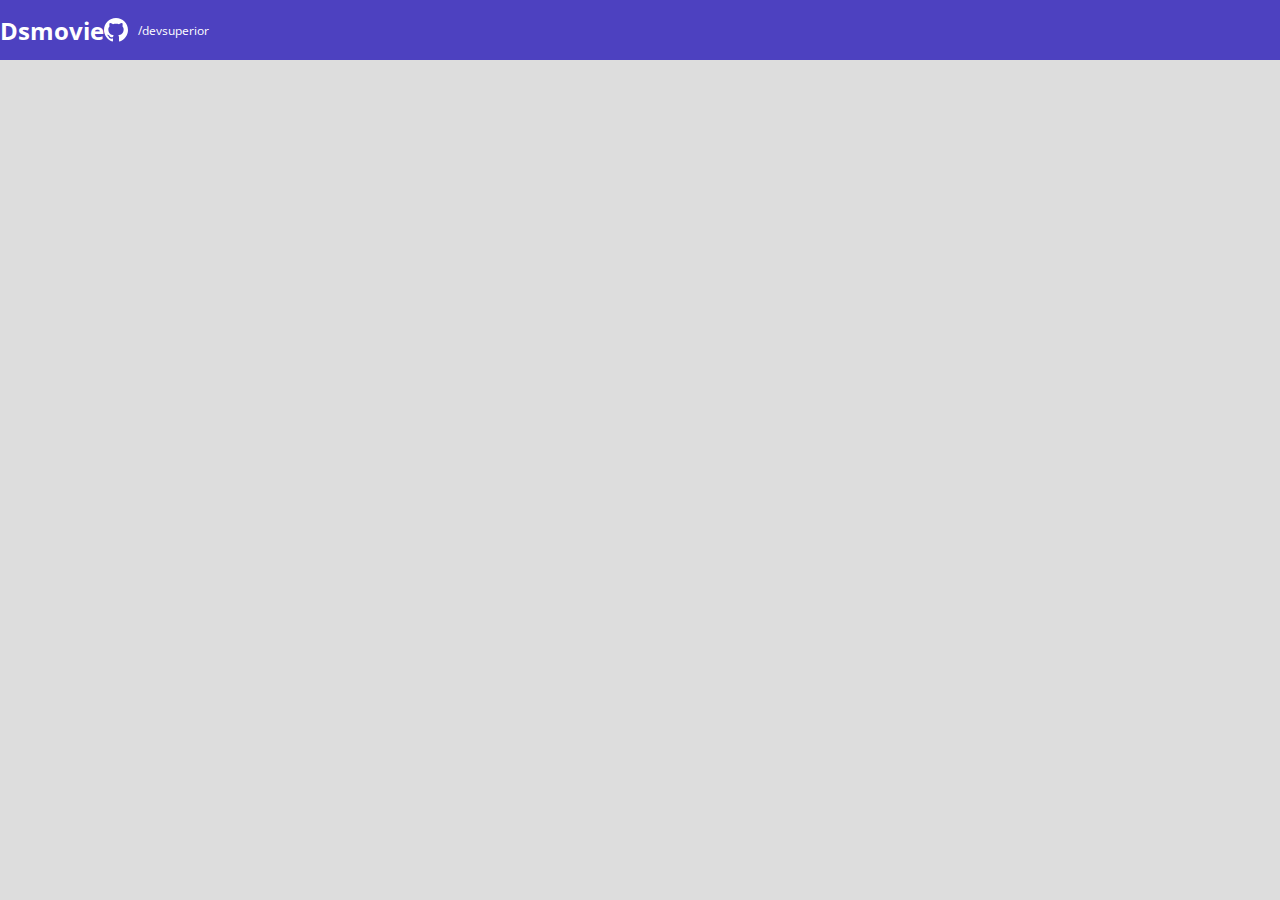
==== index.html @ 2575ac53 "barra superior PARTE 2" ====
<!DOCTYPE html>
<html lang="pt-br">
<head>
    <meta charset="UTF-8">
    <meta http-equiv="X-UA-Compatible" content="IE=edge">
    <meta name="viewport" content="width=device-width, initial-scale=1.0">
    <title>Dsmovie</title>

    <link href="https://cdn.jsdelivr.net/npm/bootstrap@5.0.2/dist/css/bootstrap.min.css" rel="stylesheet" integrity="sha384-EVSTQN3/azprG1Anm3QDgpJLIm9Nao0Yz1ztcQTwFspd3yD65VohhpuuCOmLASjC" crossorigin="anonymous">

    <link rel="stylesheet" href="css/styles.css">

</head>
<body>
    <header>
        <nav class="container">
            <h1>Dsmovie</h1>
            <div class="dsmovie-contact-container">
            <img src="img/github.svg" alt="github">
            <a href="https://github.com/JONATH-OLIVEIRA">/devsuperior</a>
            </div>
        </nav>
    </header>
    
</body>
</html>
---- css/styles.css ----
@import url('https://fonts.googleapis.com/css2?family=Open+Sans:wght@300;400;700&display=swap');


:root{
    --bg-gray: #ddd;
    --color-primary: #4d41c0;
    --white: #fff;
}

*{
    margin: 0;
    box-sizing: border-box;
    font-family: 'open sans', sans-serif;
}
h1,h2,h3,h4,h5,h6{
    margin: 0;
}

html, body {
    background-color:var(--bg-gray) ;

}
header {
    background-color: var(--color-primary);
    color: var(--white);
    height: 60px;
    display: flex;
    align-items: center;

}
nav{
    display: flex;
    align-items: center;
    justify-content: space-between;
}
nav h1{
    font-size: 24px;
    font-weight: 700;
}
nav a {
    font-size: 12px;
    font-weight: 400;
}

a, a:hover{
    text-decoration: none;
    color: unset;
}
.dsmovie-contact-container{
    display: flex;
    align-items: center;

}
.dsmovie-contact-container img {
    margin-right: 10px;
}
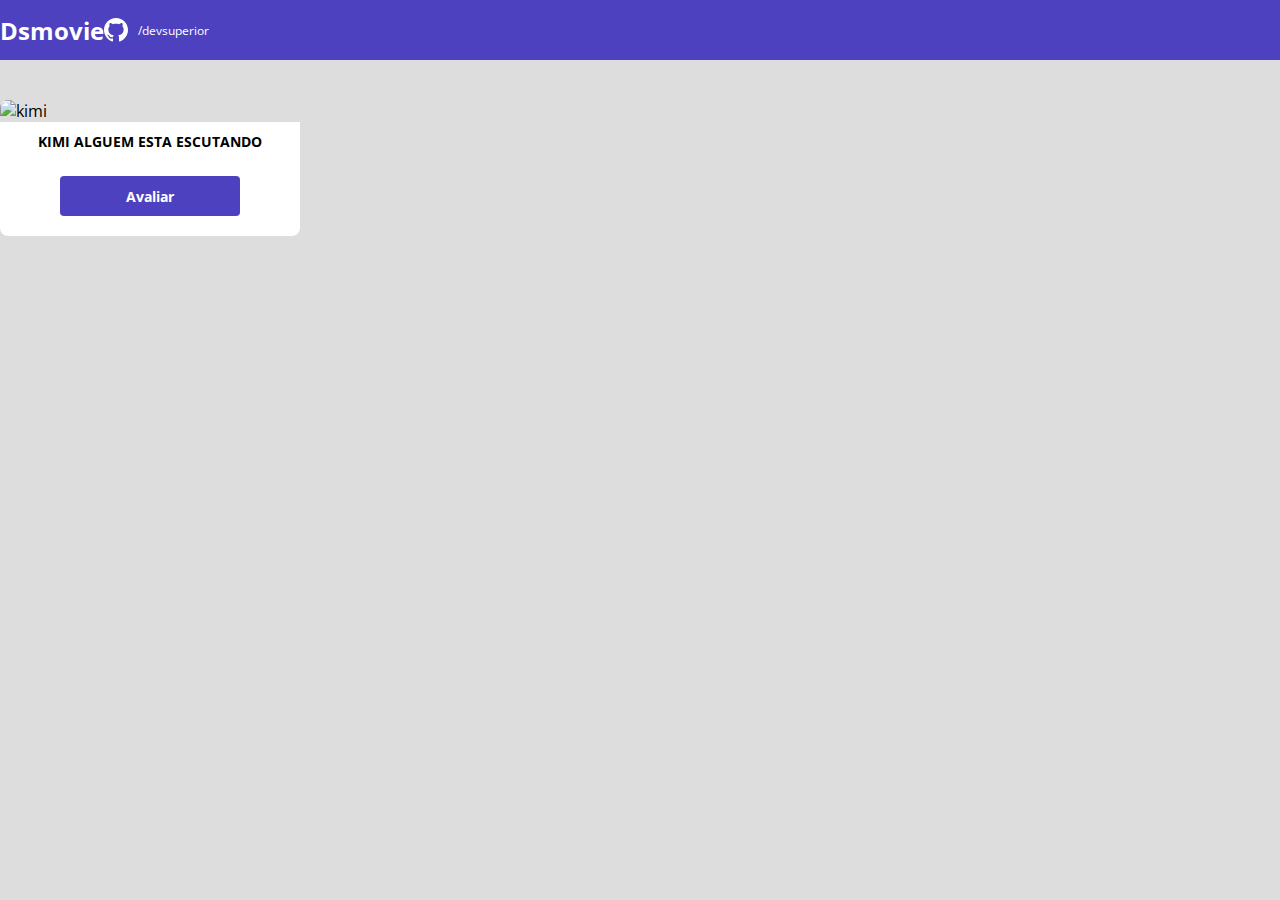
==== commit 56623da5: "Card de filme" ====
--- a/index.html
+++ b/index.html
@@ -21,6 +21,20 @@
             </div>
         </nav>
     </header>
+
+    <main>
+        <section id="dsmovie-card-list" class="container">
+
+            <div class="dsmovie-card">
+                <img src="https://www.themoviedb.org/t/p/w533_and_h300_bestv2/mruT954ve6P1zquaRs6XG0hA5k9.jpg" alt="kimi">
+                <div class="dsmovie-card-description">
+                    <h3>KIMI ALGUEM ESTA ESCUTANDO</h3>
+                    <a class="dsmovie-btn" href="form.html">Avaliar</a>
+                    
+                </div>
+            </div>
+        </section>
+    </main>
     
 </body>
 </html>--- a/css/styles.css
+++ b/css/styles.css
@@ -3,6 +3,7 @@
 
 :root{
     --bg-gray: #ddd;
+    --text-gray: #4a4a4a;
     --color-primary: #4d41c0;
     --white: #fff;
 }
@@ -53,4 +54,39 @@
 }
 .dsmovie-contact-container img {
     margin-right: 10px;
+}
+.dsmovie-card{
+    width: 300px;
+}
+#dsmovie-card-list{
+    padding: 40px 0;
+}
+.dsmovie-card img{
+    width: 100%;
+    border-radius: 8px 8px 0 0 ;
+}
+.dsmovie-card-description{
+    background-color: var(--white);
+    padding: 10px 0px 20px 0px;
+    display: flex;
+    flex-direction: column;
+    align-items: center;
+    border-radius: 0 0 8px 8px;
+}
+.dsmovie-card-description h3{
+    font-size: 14px;
+    font-weight: 700;
+    margin-bottom: 25px;
+}
+.dsmovie-btn, .dsmovie-btn:hover{
+    width: 180px;
+    height: 40px;
+    background-color: var(--color-primary);
+    color: var(--white);
+    font-size: 14px;
+    font-weight: 700;
+    display: flex;
+    align-items: center;
+    justify-content: center;
+    border-radius: 4px;
 }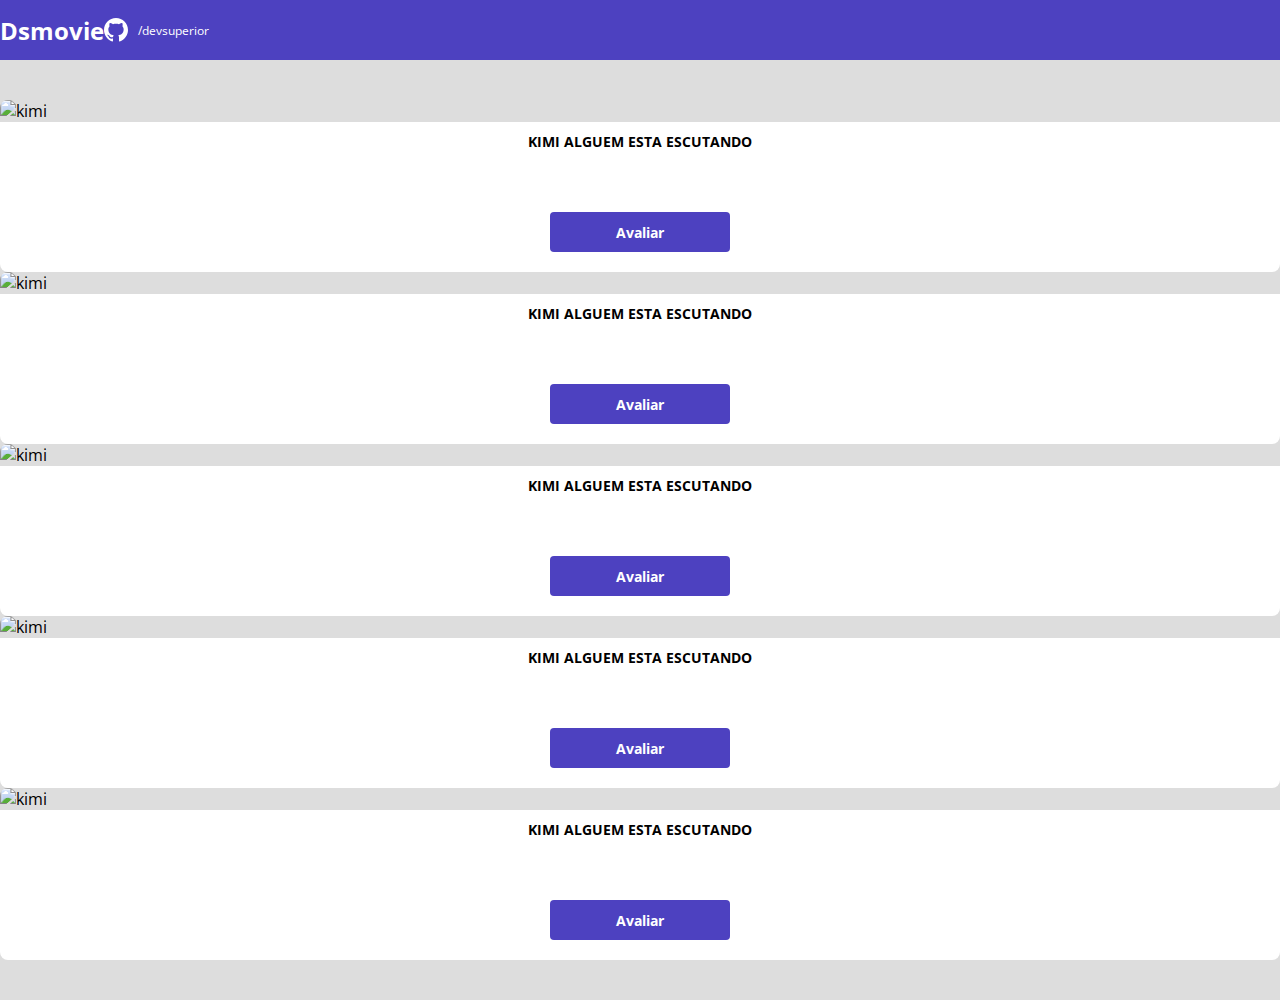
==== commit 98d518a5: "Erros Tela consertando" ====
--- a/index.html
+++ b/index.html
@@ -1,23 +1,26 @@
 <!DOCTYPE html>
 <html lang="pt-br">
+
 <head>
     <meta charset="UTF-8">
     <meta http-equiv="X-UA-Compatible" content="IE=edge">
     <meta name="viewport" content="width=device-width, initial-scale=1.0">
     <title>Dsmovie</title>
 
-    <link href="https://cdn.jsdelivr.net/npm/bootstrap@5.0.2/dist/css/bootstrap.min.css" rel="stylesheet" integrity="sha384-EVSTQN3/azprG1Anm3QDgpJLIm9Nao0Yz1ztcQTwFspd3yD65VohhpuuCOmLASjC" crossorigin="anonymous">
+    <link href="https://cdn.jsdelivr.net/npm/bootstrap@5.0.2/dist/css/bootstrap.min.css" rel="stylesheet"
+        integrity="sha384-EVSTQN3/azprG1Anm3QDgpJLIm9Nao0Yz1ztcQTwFspd3yD45VohhpuuCOmLASjC" crossorigin="anonymous">
 
     <link rel="stylesheet" href="css/styles.css">
 
 </head>
+
 <body>
     <header>
         <nav class="container">
             <h1>Dsmovie</h1>
             <div class="dsmovie-contact-container">
-            <img src="img/github.svg" alt="github">
-            <a href="https://github.com/JONATH-OLIVEIRA">/devsuperior</a>
+                <img src="img/github.svg" alt="github">
+                <a href="https://github.com/JONATH-OLIVEIRA">/devsuperior</a>
             </div>
         </nav>
     </header>
@@ -25,16 +28,84 @@
     <main>
         <section id="dsmovie-card-list" class="container">
 
-            <div class="dsmovie-card">
-                <img src="https://www.themoviedb.org/t/p/w533_and_h300_bestv2/mruT954ve6P1zquaRs6XG0hA5k9.jpg" alt="kimi">
-                <div class="dsmovie-card-description">
-                    <h3>KIMI ALGUEM ESTA ESCUTANDO</h3>
-                    <a class="dsmovie-btn" href="form.html">Avaliar</a>
-                    
+            <div class="row">
+
+                <div class="col-sm-6 col-lg-4 mb-3">
+
+                    <div class="dsmovie-card">
+                        <img src="https://www.themoviedb.org/t/p/w533_and_h300_bestv2/vIgyYkXkg6NC2whRbYjBD7eb3Er.jpg"
+                            alt="kimi">
+                        <div class="dsmovie-card-description">
+                            <h3>KIMI ALGUEM ESTA ESCUTANDO</h3>
+                            <a class="dsmovie-btn" href="form.html">Avaliar</a>
+    
+                        </div>
+    
+                    </div>
                 </div>
+
+                <div class="col-sm-6 col-lg-4 mb-3">
+                    <div class="dsmovie-card">
+                        <img src="https://www.themoviedb.org/t/p/w533_and_h300_bestv2/vIgyYkXkg6NC2whRbYjBD7eb3Er.jpg"
+                            alt="kimi">
+                        <div class="dsmovie-card-description">
+                            <h3>KIMI ALGUEM ESTA ESCUTANDO</h3>
+                            <a class="dsmovie-btn" href="form.html">Avaliar</a>
+    
+                        </div>
+    
+                    </div>
+                </div>
+
+                <div class="col-sm-6 col-lg-4 mb-3">
+                    <div class="dsmovie-card">
+                        <img src="https://www.themoviedb.org/t/p/w533_and_h300_bestv2/vIgyYkXkg6NC2whRbYjBD7eb3Er.jpg"
+                            alt="kimi">
+                        <div class="dsmovie-card-description">
+                            <h3>KIMI ALGUEM ESTA ESCUTANDO</h3>
+                            <a class="dsmovie-btn" href="form.html">Avaliar</a>
+    
+                        </div>
+    
+                    </div>
+                </div>
+
+                <div class="col-sm-6 col-lg-4 mb-3">
+                    <div class="dsmovie-card">
+                        <img src="https://www.themoviedb.org/t/p/w533_and_h300_bestv2/vIgyYkXkg6NC2whRbYjBD7eb3Er.jpg"
+                            alt="kimi">
+                        <div class="dsmovie-card-description">
+                            <h3>KIMI ALGUEM ESTA ESCUTANDO</h3>
+                            <a class="dsmovie-btn" href="form.html">Avaliar</a>
+    
+                        </div>
+    
+                    </div>
+                </div>
+
+                <div class="col-sm-6 col-lg-4 mb-3">
+                    <div class="dsmovie-card">
+                        <img src="https://www.themoviedb.org/t/p/w533_and_h300_bestv2/vIgyYkXkg6NC2whRbYjBD7eb3Er.jpg"
+                            alt="kimi">
+                        <div class="dsmovie-card-description">
+                            <h3>KIMI ALGUEM ESTA ESCUTANDO</h3>
+                            <a class="dsmovie-btn" href="form.html">Avaliar</a>
+    
+                        </div>
+    
+                    </div>
+                </div>
+
+
+
             </div>
+
+           
+
+
         </section>
     </main>
-    
+
 </body>
+
 </html>--- a/css/styles.css
+++ b/css/styles.css
@@ -56,7 +56,7 @@
     margin-right: 10px;
 }
 .dsmovie-card{
-    width: 300px;
+    width: 100%;
 }
 #dsmovie-card-list{
     padding: 40px 0;
@@ -67,16 +67,19 @@
 }
 .dsmovie-card-description{
     background-color: var(--white);
-    padding: 10px 0px 20px 0px;
+    padding: 10px 20px 20px 20px;
     display: flex;
     flex-direction: column;
     align-items: center;
     border-radius: 0 0 8px 8px;
+    min-height: 150px;
+    justify-content: space-between;
 }
 .dsmovie-card-description h3{
     font-size: 14px;
     font-weight: 700;
     margin-bottom: 25px;
+    text-align: center;
 }
 .dsmovie-btn, .dsmovie-btn:hover{
     width: 180px;
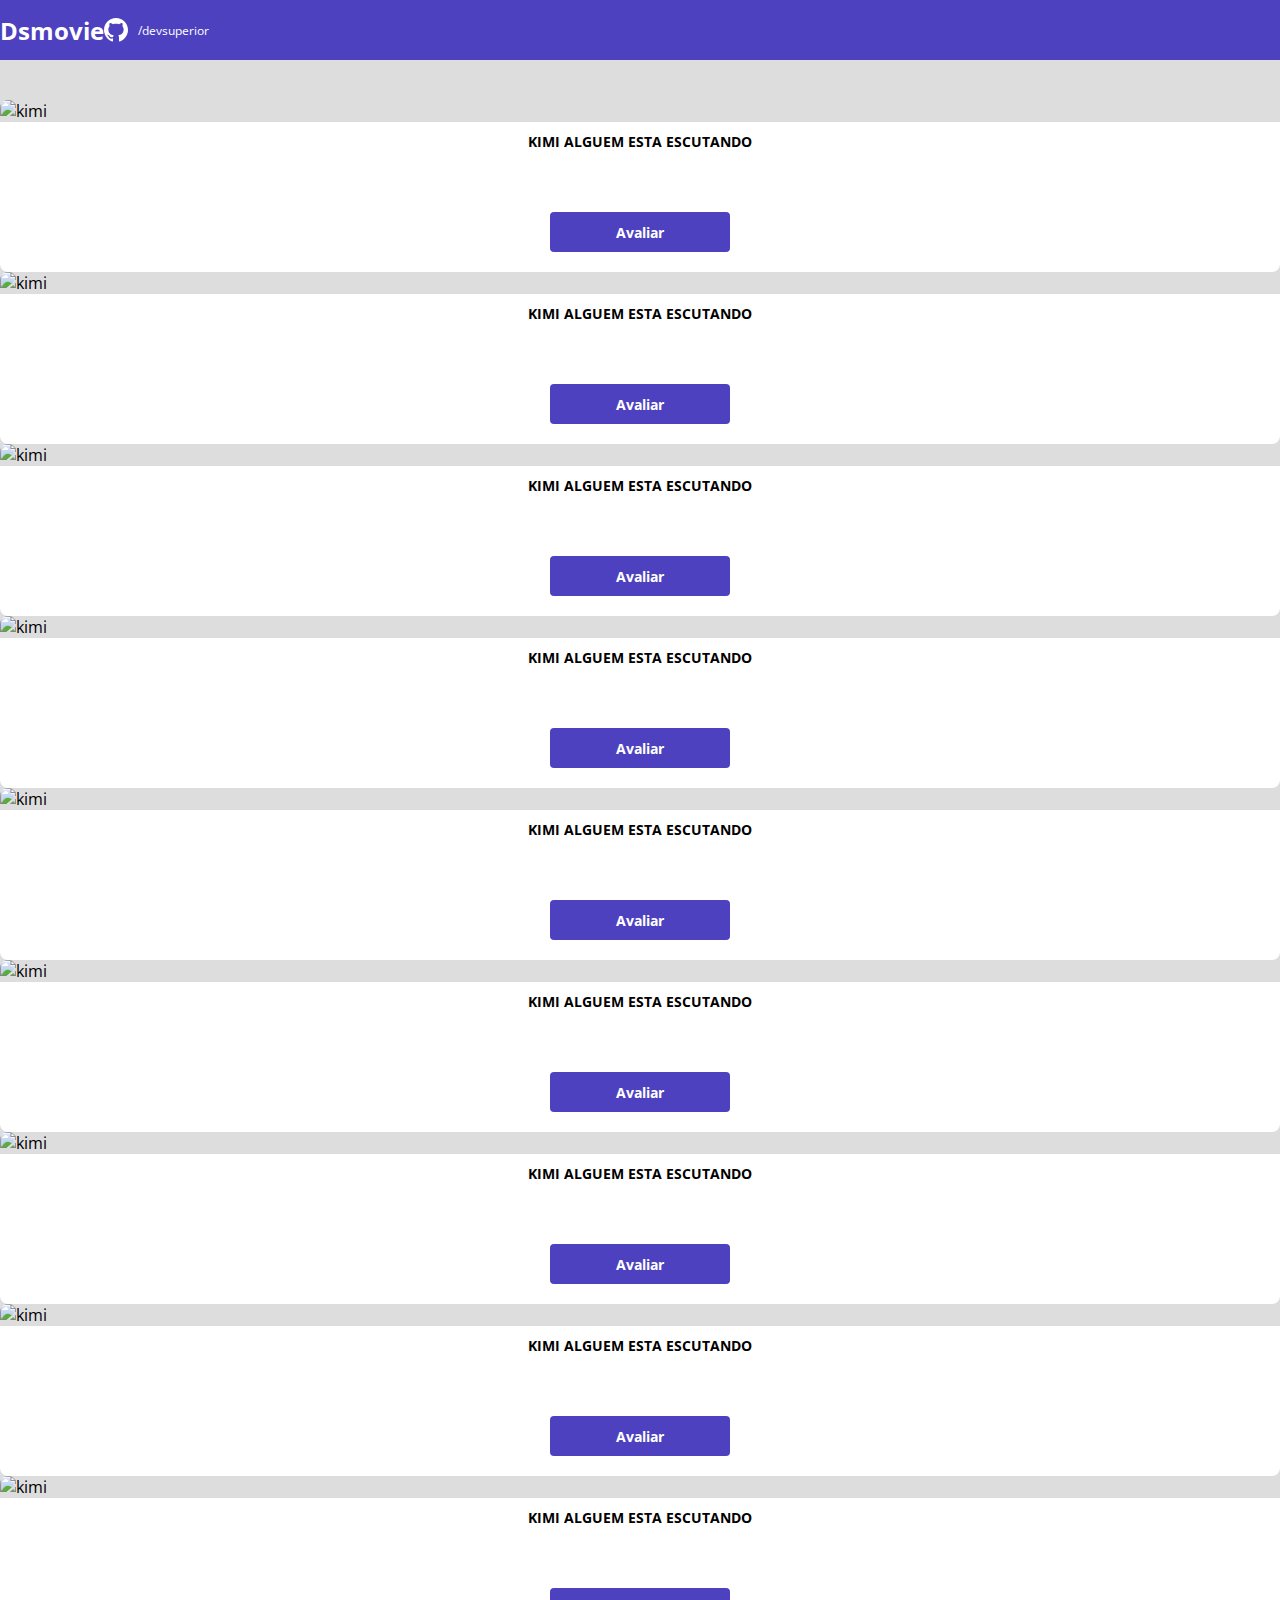
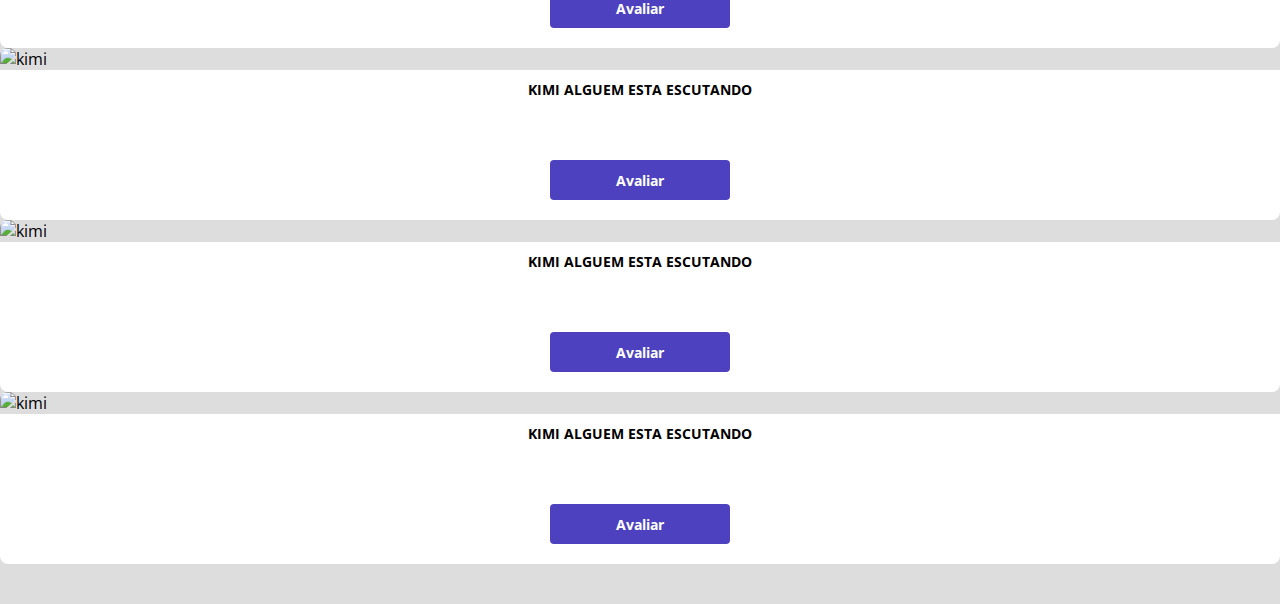
==== commit 4c484989: "Formulario parte 1" ====
--- a/index.html
+++ b/index.html
@@ -8,7 +8,7 @@
     <title>Dsmovie</title>
 
     <link href="https://cdn.jsdelivr.net/npm/bootstrap@5.0.2/dist/css/bootstrap.min.css" rel="stylesheet"
-        integrity="sha384-EVSTQN3/azprG1Anm3QDgpJLIm9Nao0Yz1ztcQTwFspd3yD45VohhpuuCOmLASjC" crossorigin="anonymous">
+        integrity="sha384-EVSTQN3/azprG1Anm3QDgpJLIm9Nao0Yz1ztcQTwFspd3yD65VohhpuuCOmLASjC" crossorigin="anonymous">
 
     <link rel="stylesheet" href="css/styles.css">
 
@@ -30,69 +30,171 @@
 
             <div class="row">
 
-                <div class="col-sm-6 col-lg-4 mb-3">
-
-                    <div class="dsmovie-card">
-                        <img src="https://www.themoviedb.org/t/p/w533_and_h300_bestv2/vIgyYkXkg6NC2whRbYjBD7eb3Er.jpg"
-                            alt="kimi">
-                        <div class="dsmovie-card-description">
-                            <h3>KIMI ALGUEM ESTA ESCUTANDO</h3>
-                            <a class="dsmovie-btn" href="form.html">Avaliar</a>
-    
-                        </div>
-    
-                    </div>
-                </div>
-
-                <div class="col-sm-6 col-lg-4 mb-3">
-                    <div class="dsmovie-card">
-                        <img src="https://www.themoviedb.org/t/p/w533_and_h300_bestv2/vIgyYkXkg6NC2whRbYjBD7eb3Er.jpg"
-                            alt="kimi">
-                        <div class="dsmovie-card-description">
-                            <h3>KIMI ALGUEM ESTA ESCUTANDO</h3>
-                            <a class="dsmovie-btn" href="form.html">Avaliar</a>
-    
-                        </div>
-    
-                    </div>
-                </div>
-
-                <div class="col-sm-6 col-lg-4 mb-3">
-                    <div class="dsmovie-card">
-                        <img src="https://www.themoviedb.org/t/p/w533_and_h300_bestv2/vIgyYkXkg6NC2whRbYjBD7eb3Er.jpg"
-                            alt="kimi">
-                        <div class="dsmovie-card-description">
-                            <h3>KIMI ALGUEM ESTA ESCUTANDO</h3>
-                            <a class="dsmovie-btn" href="form.html">Avaliar</a>
-    
-                        </div>
-    
-                    </div>
-                </div>
-
-                <div class="col-sm-6 col-lg-4 mb-3">
-                    <div class="dsmovie-card">
-                        <img src="https://www.themoviedb.org/t/p/w533_and_h300_bestv2/vIgyYkXkg6NC2whRbYjBD7eb3Er.jpg"
-                            alt="kimi">
-                        <div class="dsmovie-card-description">
-                            <h3>KIMI ALGUEM ESTA ESCUTANDO</h3>
-                            <a class="dsmovie-btn" href="form.html">Avaliar</a>
-    
-                        </div>
-    
-                    </div>
-                </div>
-
-                <div class="col-sm-6 col-lg-4 mb-3">
-                    <div class="dsmovie-card">
-                        <img src="https://www.themoviedb.org/t/p/w533_and_h300_bestv2/vIgyYkXkg6NC2whRbYjBD7eb3Er.jpg"
-                            alt="kimi">
-                        <div class="dsmovie-card-description">
-                            <h3>KIMI ALGUEM ESTA ESCUTANDO</h3>
-                            <a class="dsmovie-btn" href="form.html">Avaliar</a>
-    
-                        </div>
-    
+                <div class="col-sm-6 col-lg-4 col-x1-3 mb-3">
+
+                    <div class="dsmovie-card">
+                        <img src="https://www.themoviedb.org/t/p/w533_and_h300_bestv2/vIgyYkXkg6NC2whRbYjBD7eb3Er.jpg"
+                            alt="kimi">
+                        <div class="dsmovie-card-description">
+                            <h3>KIMI ALGUEM ESTA ESCUTANDO</h3>
+                            <a class="dsmovie-btn" href="form.html">Avaliar</a>
+
+                        </div>
+
+                    </div>
+                </div>
+
+                <div class="col-sm-6 col-lg-4 col-x1-3 mb-3">
+
+                    <div class="dsmovie-card">
+                        <img src="https://www.themoviedb.org/t/p/w533_and_h300_bestv2/vIgyYkXkg6NC2whRbYjBD7eb3Er.jpg"
+                            alt="kimi">
+                        <div class="dsmovie-card-description">
+                            <h3>KIMI ALGUEM ESTA ESCUTANDO</h3>
+                            <a class="dsmovie-btn" href="form.html">Avaliar</a>
+
+                        </div>
+
+                    </div>
+                </div>
+
+                <div class="col-sm-6 col-lg-4 col-x1-3 mb-3">
+
+                    <div class="dsmovie-card">
+                        <img src="https://www.themoviedb.org/t/p/w533_and_h300_bestv2/vIgyYkXkg6NC2whRbYjBD7eb3Er.jpg"
+                            alt="kimi">
+                        <div class="dsmovie-card-description">
+                            <h3>KIMI ALGUEM ESTA ESCUTANDO</h3>
+                            <a class="dsmovie-btn" href="form.html">Avaliar</a>
+
+                        </div>
+
+                    </div>
+                </div>
+
+                <div class="col-sm-6 col-lg-4 col-x1-3 mb-3">
+
+                    <div class="dsmovie-card">
+                        <img src="https://www.themoviedb.org/t/p/w533_and_h300_bestv2/vIgyYkXkg6NC2whRbYjBD7eb3Er.jpg"
+                            alt="kimi">
+                        <div class="dsmovie-card-description">
+                            <h3>KIMI ALGUEM ESTA ESCUTANDO</h3>
+                            <a class="dsmovie-btn" href="form.html">Avaliar</a>
+
+                        </div>
+
+                    </div>
+                </div>
+
+                <div class="col-sm-6 col-lg-4 col-x1-3 mb-3">
+
+                    <div class="dsmovie-card">
+                        <img src="https://www.themoviedb.org/t/p/w533_and_h300_bestv2/vIgyYkXkg6NC2whRbYjBD7eb3Er.jpg"
+                            alt="kimi">
+                        <div class="dsmovie-card-description">
+                            <h3>KIMI ALGUEM ESTA ESCUTANDO</h3>
+                            <a class="dsmovie-btn" href="form.html">Avaliar</a>
+
+                        </div>
+
+                    </div>
+                </div>
+
+                <div class="col-sm-6 col-lg-4 col-x1-3 mb-3">
+
+                    <div class="dsmovie-card">
+                        <img src="https://www.themoviedb.org/t/p/w533_and_h300_bestv2/vIgyYkXkg6NC2whRbYjBD7eb3Er.jpg"
+                            alt="kimi">
+                        <div class="dsmovie-card-description">
+                            <h3>KIMI ALGUEM ESTA ESCUTANDO</h3>
+                            <a class="dsmovie-btn" href="form.html">Avaliar</a>
+
+                        </div>
+
+                    </div>
+                </div>
+
+                <div class="col-sm-6 col-lg-4 col-x1-3 mb-3">
+
+                    <div class="dsmovie-card">
+                        <img src="https://www.themoviedb.org/t/p/w533_and_h300_bestv2/vIgyYkXkg6NC2whRbYjBD7eb3Er.jpg"
+                            alt="kimi">
+                        <div class="dsmovie-card-description">
+                            <h3>KIMI ALGUEM ESTA ESCUTANDO</h3>
+                            <a class="dsmovie-btn" href="form.html">Avaliar</a>
+
+                        </div>
+
+                    </div>
+                </div>
+                <div class="col-sm-6 col-lg-4 col-x1-3 mb-3">
+
+                    <div class="dsmovie-card">
+                        <img src="https://www.themoviedb.org/t/p/w533_and_h300_bestv2/vIgyYkXkg6NC2whRbYjBD7eb3Er.jpg"
+                            alt="kimi">
+                        <div class="dsmovie-card-description">
+                            <h3>KIMI ALGUEM ESTA ESCUTANDO</h3>
+                            <a class="dsmovie-btn" href="form.html">Avaliar</a>
+
+                        </div>
+
+                    </div>
+                </div>
+
+
+
+
+
+
+                <div class="col-sm-6 col-lg-4 col-x1-3 mb-3">
+                    <div class="dsmovie-card">
+                        <img src="https://www.themoviedb.org/t/p/w533_and_h300_bestv2/vIgyYkXkg6NC2whRbYjBD7eb3Er.jpg"
+                            alt="kimi">
+                        <div class="dsmovie-card-description">
+                            <h3>KIMI ALGUEM ESTA ESCUTANDO</h3>
+                            <a class="dsmovie-btn" href="form.html">Avaliar</a>
+
+                        </div>
+
+                    </div>
+                </div>
+
+                <div class="col-sm-6 col-lg-4 col-x1-3 mb-3">
+                    <div class="dsmovie-card">
+                        <img src="https://www.themoviedb.org/t/p/w533_and_h300_bestv2/vIgyYkXkg6NC2whRbYjBD7eb3Er.jpg"
+                            alt="kimi">
+                        <div class="dsmovie-card-description">
+                            <h3>KIMI ALGUEM ESTA ESCUTANDO</h3>
+                            <a class="dsmovie-btn" href="form.html">Avaliar</a>
+
+                        </div>
+
+                    </div>
+                </div>
+
+                <div class="col-sm-6 col-lg-4 col-x1-3 mb-3">
+                    <div class="dsmovie-card">
+                        <img src="https://www.themoviedb.org/t/p/w533_and_h300_bestv2/vIgyYkXkg6NC2whRbYjBD7eb3Er.jpg"
+                            alt="kimi">
+                        <div class="dsmovie-card-description">
+                            <h3>KIMI ALGUEM ESTA ESCUTANDO</h3>
+                            <a class="dsmovie-btn" href="form.html">Avaliar</a>
+
+                        </div>
+
+                    </div>
+                </div>
+
+                <div class="col-sm-6 col-lg-4 col-x1-3 mb-3">
+                    <div class="dsmovie-card">
+                        <img src="https://www.themoviedb.org/t/p/w533_and_h300_bestv2/vIgyYkXkg6NC2whRbYjBD7eb3Er.jpg"
+                            alt="kimi">
+                        <div class="dsmovie-card-description">
+                            <h3>KIMI ALGUEM ESTA ESCUTANDO</h3>
+                            <a class="dsmovie-btn" href="form.html">Avaliar</a>
+
+                        </div>
+
                     </div>
                 </div>
 
@@ -100,7 +202,7 @@
 
             </div>
 
-           
+
 
 
         </section>
--- a/css/styles.css
+++ b/css/styles.css
@@ -92,4 +92,8 @@
     align-items: center;
     justify-content: center;
     border-radius: 4px;
+}
+.dsmovie-form-container{
+    max-width: 480px;
+    padding: 40px 0;
 }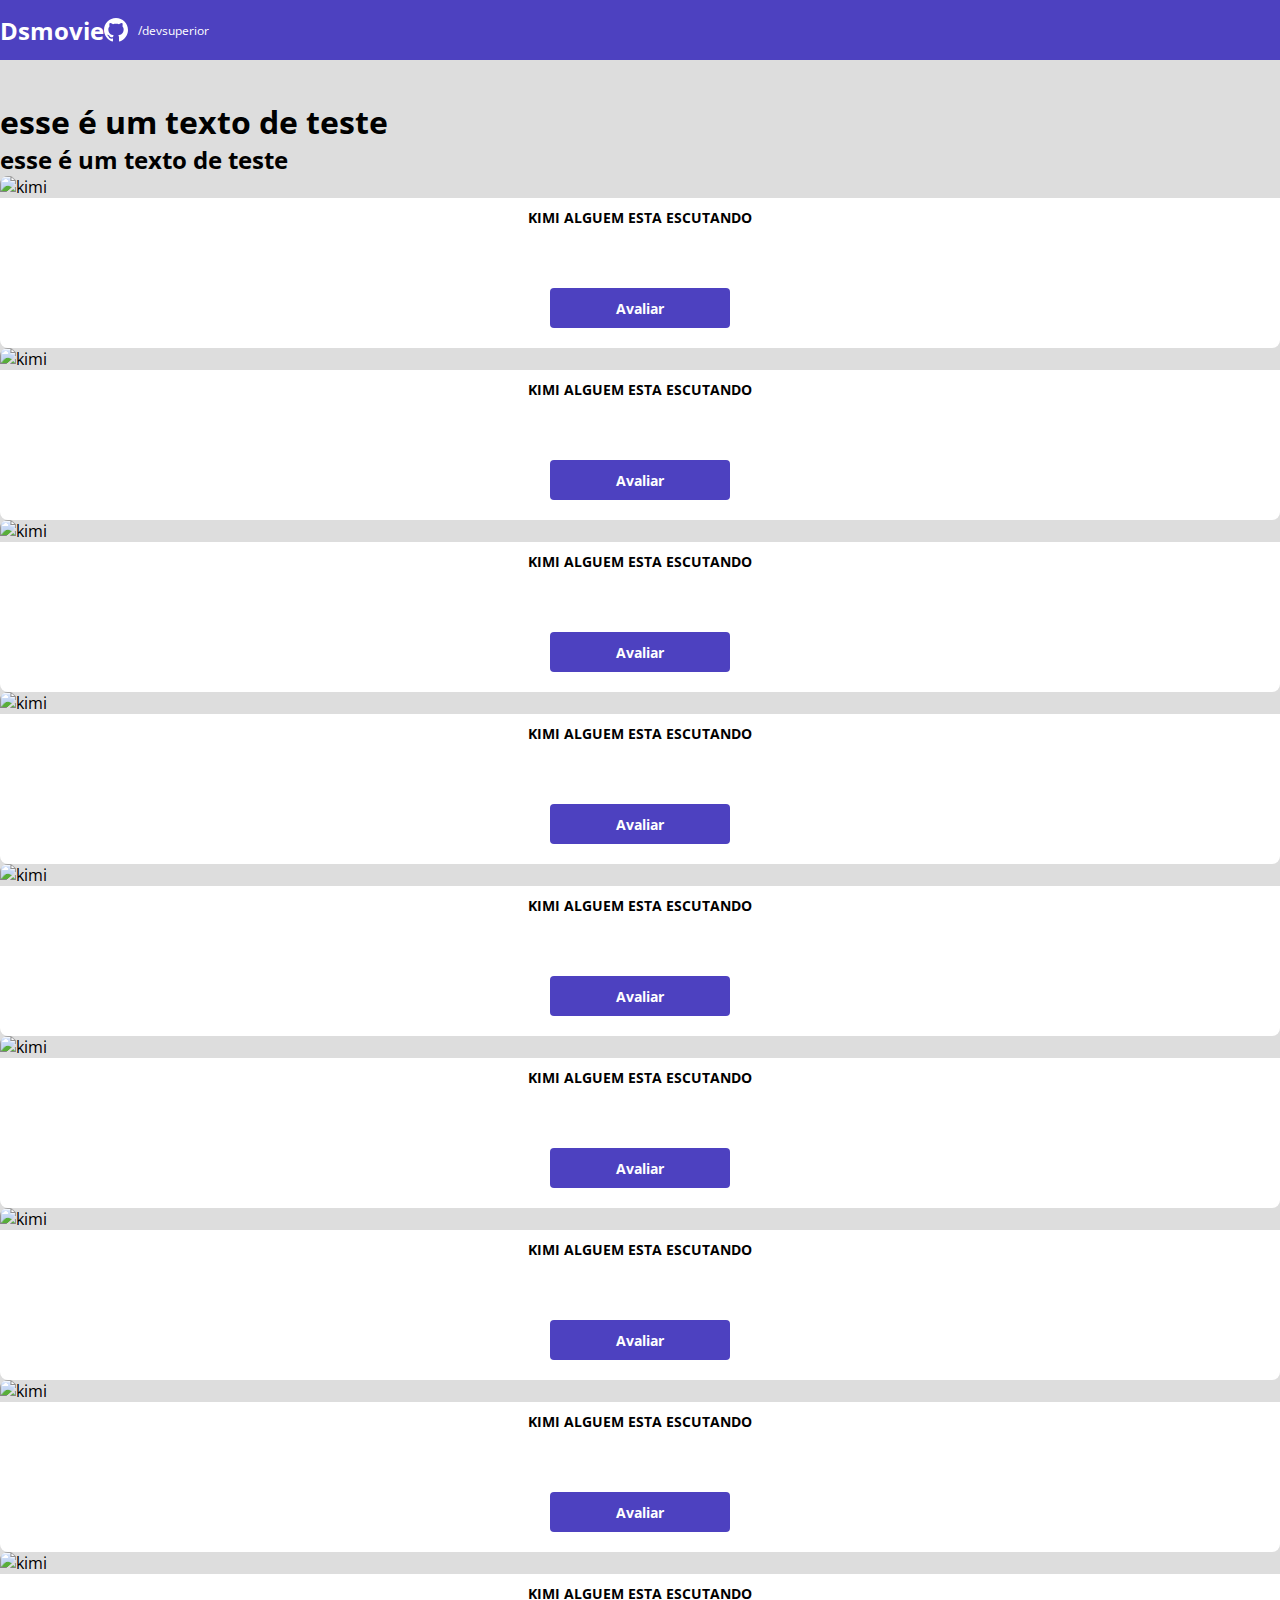
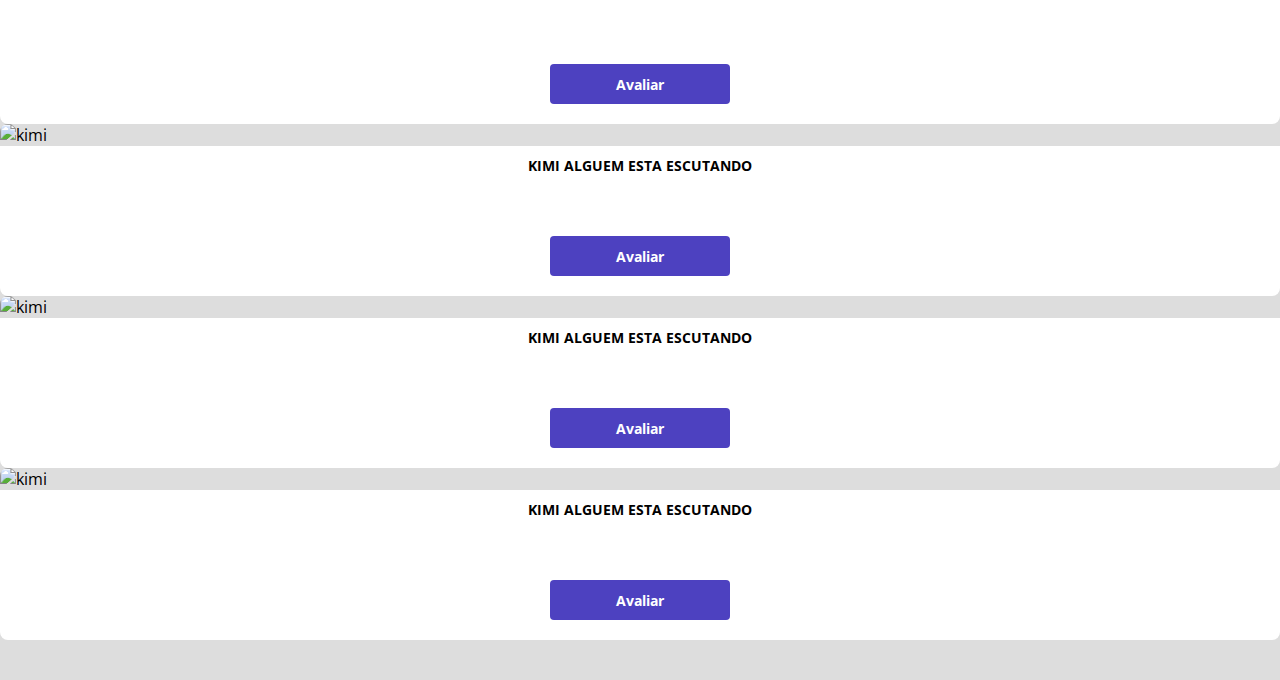
==== commit 46eec97b: "Formulario parte 2" ====
--- a/index.html
+++ b/index.html
@@ -31,6 +31,17 @@
             <div class="row">
 
                 <div class="col-sm-6 col-lg-4 col-x1-3 mb-3">
+                    <p>
+                        <h1>  esse é um texto de teste         </h1>
+                        
+
+                    </p>
+
+                    <p>
+                        <h2>  esse é um texto de teste         </h2>
+                        
+
+                    </p>
 
                     <div class="dsmovie-card">
                         <img src="https://www.themoviedb.org/t/p/w533_and_h300_bestv2/vIgyYkXkg6NC2whRbYjBD7eb3Er.jpg"
--- a/css/styles.css
+++ b/css/styles.css
@@ -6,6 +6,8 @@
     --text-gray: #4a4a4a;
     --color-primary: #4d41c0;
     --white: #fff;
+    --text-light-gray: #aaa;
+
 }
 
 *{
@@ -81,6 +83,11 @@
     margin-bottom: 25px;
     text-align: center;
 }
+.dsmovie-form-description h3{
+    font-size: 13px;
+    font-weight: 700;
+    margin-bottom: 20px;
+}
 .dsmovie-btn, .dsmovie-btn:hover{
     width: 180px;
     height: 40px;
@@ -92,8 +99,36 @@
     align-items: center;
     justify-content: center;
     border-radius: 4px;
+    border: 0;
 }
 .dsmovie-form-container{
     max-width: 480px;
     padding: 40px 0;
-}+}
+.dsmovie-form{
+    width: 100%;
+}
+.dsmovie-form-group {
+    margin-bottom: 20px;
+}
+.dsmovie-form-group label{
+    font-size: 12px;
+    color: var(--text-light-gray);
+}
+
+.dsmovie-form-description{
+    background-color: var(--white);
+    padding: 20px;
+    display: flex;
+    flex-direction: column;
+    align-items: center;
+    border-radius: 0 0 8px 8px;
+}
+.dsmovei-form-btn-conteiner{
+    height: 100px;
+    display: flex;
+    flex-direction: column;
+    align-items: center;
+    justify-content: space-between;
+}
+
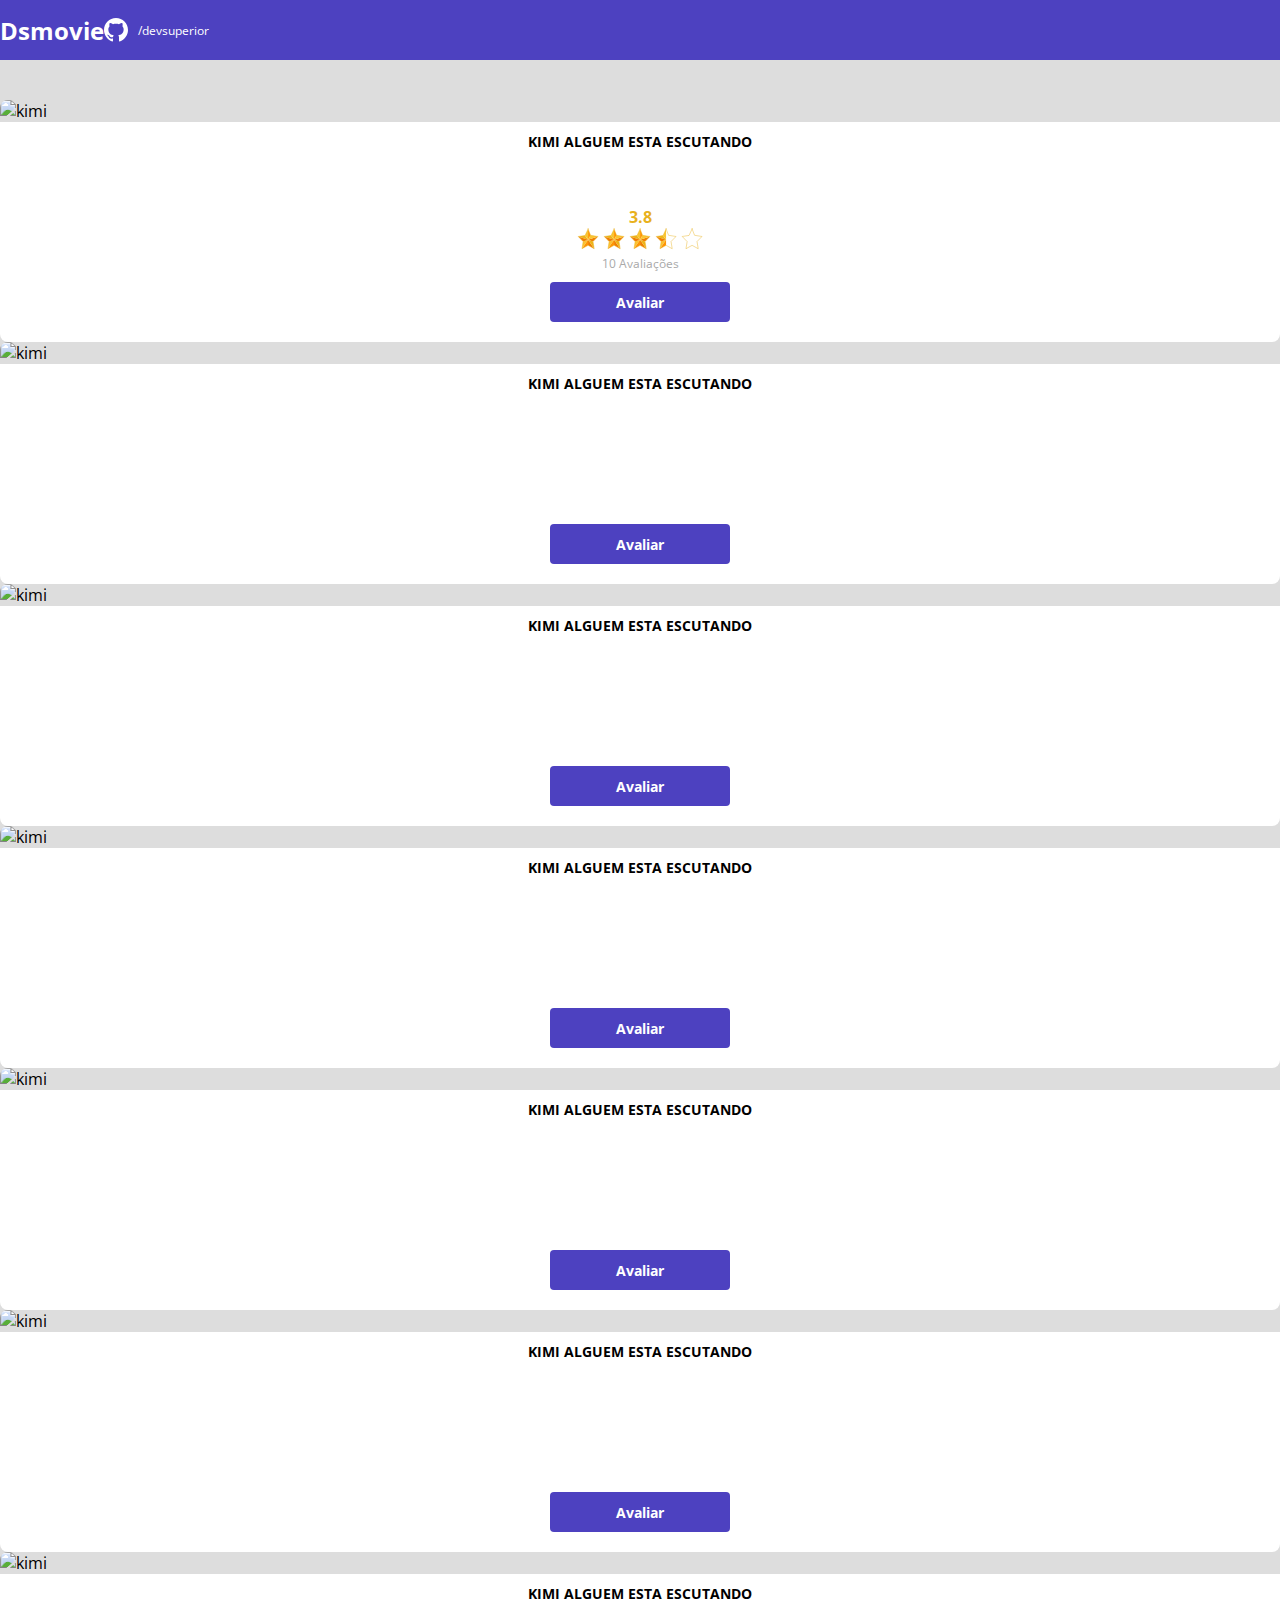
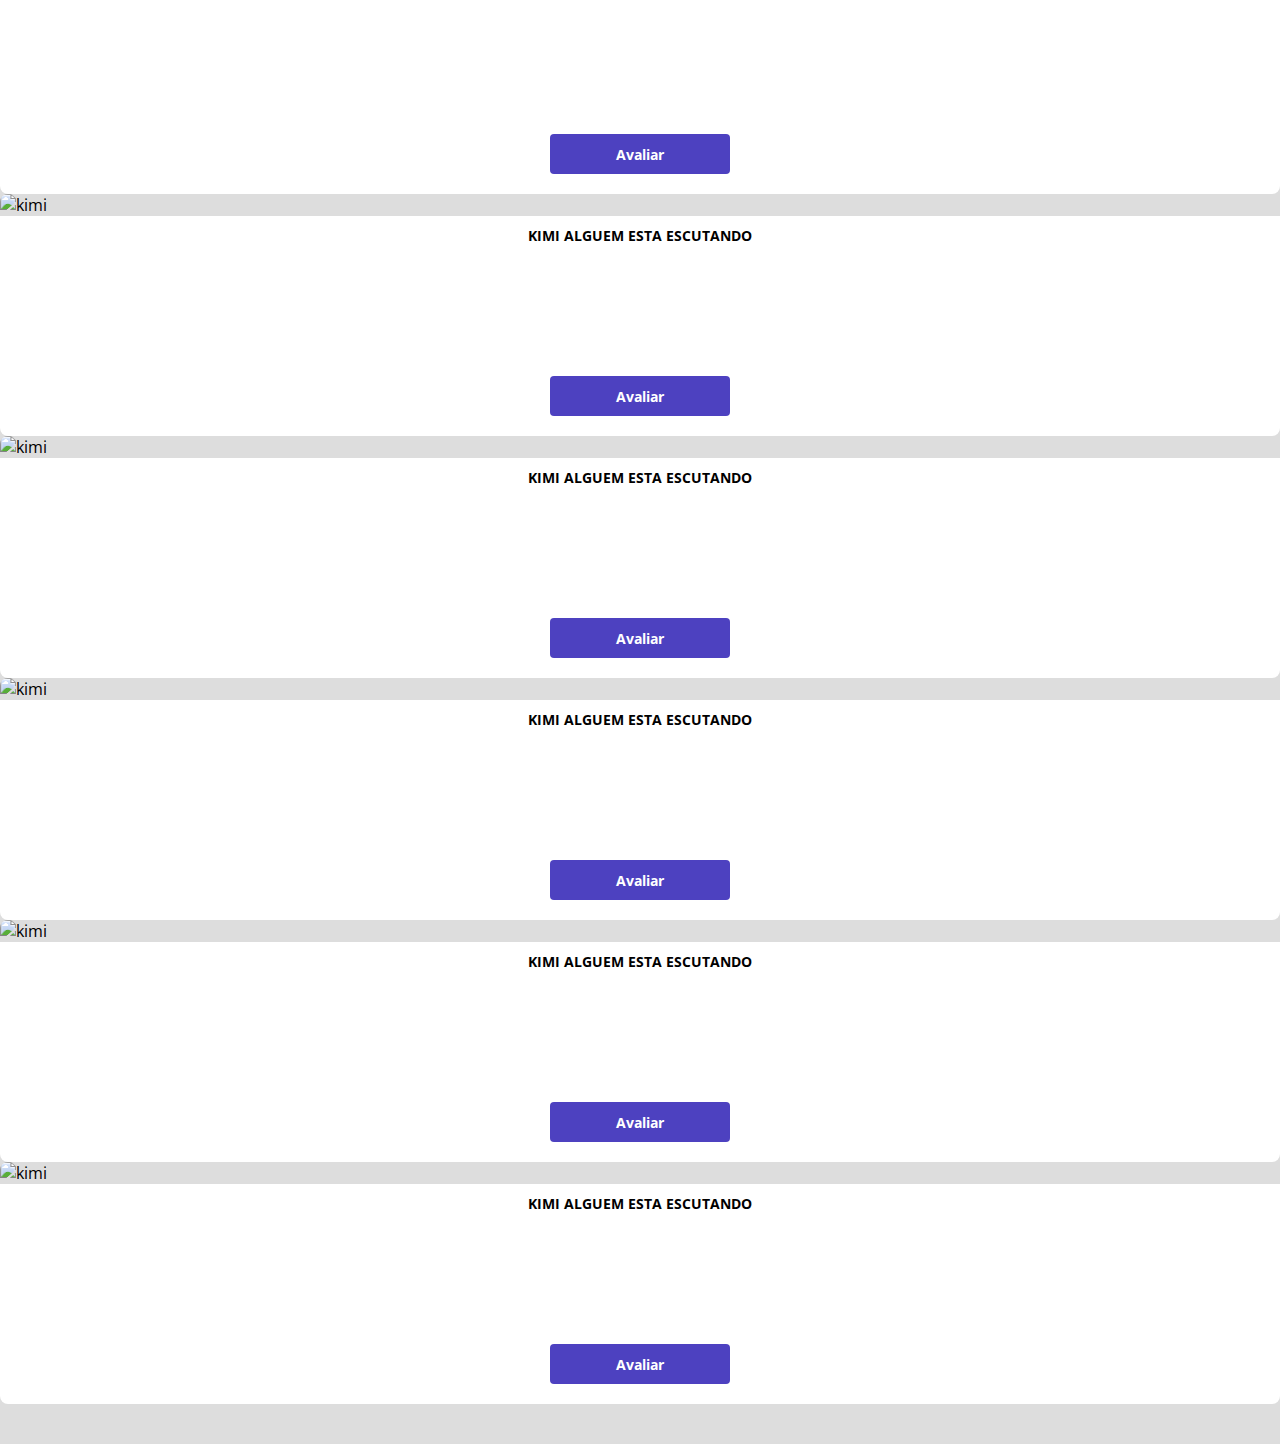
==== commit abf778b0: "Avaliacao com estrelas" ====
--- a/index.html
+++ b/index.html
@@ -31,24 +31,26 @@
             <div class="row">
 
                 <div class="col-sm-6 col-lg-4 col-x1-3 mb-3">
-                    <p>
-                        <h1>  esse é um texto de teste         </h1>
-                        
-
-                    </p>
-
-                    <p>
-                        <h2>  esse é um texto de teste         </h2>
-                        
-
-                    </p>
-
-                    <div class="dsmovie-card">
-                        <img src="https://www.themoviedb.org/t/p/w533_and_h300_bestv2/vIgyYkXkg6NC2whRbYjBD7eb3Er.jpg"
-                            alt="kimi">
-                        <div class="dsmovie-card-description">
-                            <h3>KIMI ALGUEM ESTA ESCUTANDO</h3>
-                            <a class="dsmovie-btn" href="form.html">Avaliar</a>
+                    
+                    <div class="dsmovie-card">
+                        <img src="https://www.themoviedb.org/t/p/w533_and_h300_bestv2/vIgyYkXkg6NC2whRbYjBD7eb3Er.jpg"
+                            alt="kimi">
+                        <div class="dsmovie-card-description">
+                            <h3>KIMI ALGUEM ESTA ESCUTANDO</h3>
+                             <div class="dsmovie-card-description-bottom">
+                                <h4>3.8</h4>
+                                <div>
+                                    <img src="img/Star.svg" alt="Star">
+                                    <img src="img/Star.svg" alt="Star">
+                                    <img src="img/Star.svg" alt="Star">
+                                    <img src="img/Star 2.svg" alt="Star">
+                                    <img src="img/Star 3.svg"     alt="Star">
+                                </div>
+                                <p>10 Avaliações</p>
+
+                                <a class="dsmovie-btn" href="form.html">Avaliar</a>
+                             </div>
+                            
 
                         </div>
 
--- a/css/styles.css
+++ b/css/styles.css
@@ -7,6 +7,7 @@
     --color-primary: #4d41c0;
     --white: #fff;
     --text-light-gray: #aaa;
+    --star-yeloow: #E8B11D
 
 }
 
@@ -74,7 +75,7 @@
     flex-direction: column;
     align-items: center;
     border-radius: 0 0 8px 8px;
-    min-height: 150px;
+    height: 220px;
     justify-content: space-between;
 }
 .dsmovie-card-description h3{
@@ -88,6 +89,33 @@
     font-weight: 700;
     margin-bottom: 20px;
 }
+
+.dsmovie-card-description-bottom {
+      display: flex;
+      flex-direction: column;
+      align-items: center;
+
+}
+
+.dsmovie-card-description-bottom img {
+    width: 22px;
+
+}
+.dsmovie-card-description-bottom h4 {
+ font-size: 16px;
+ font-weight: 700;
+ color: var(--star-yeloow);
+
+}
+
+.dsmovie-card-description-bottom p {
+    font-size: 12px;
+    font-weight: 400;
+    color: var(--text-light-gray);
+    margin-bottom: 10px;
+   
+   }
+
 .dsmovie-btn, .dsmovie-btn:hover{
     width: 180px;
     height: 40px;
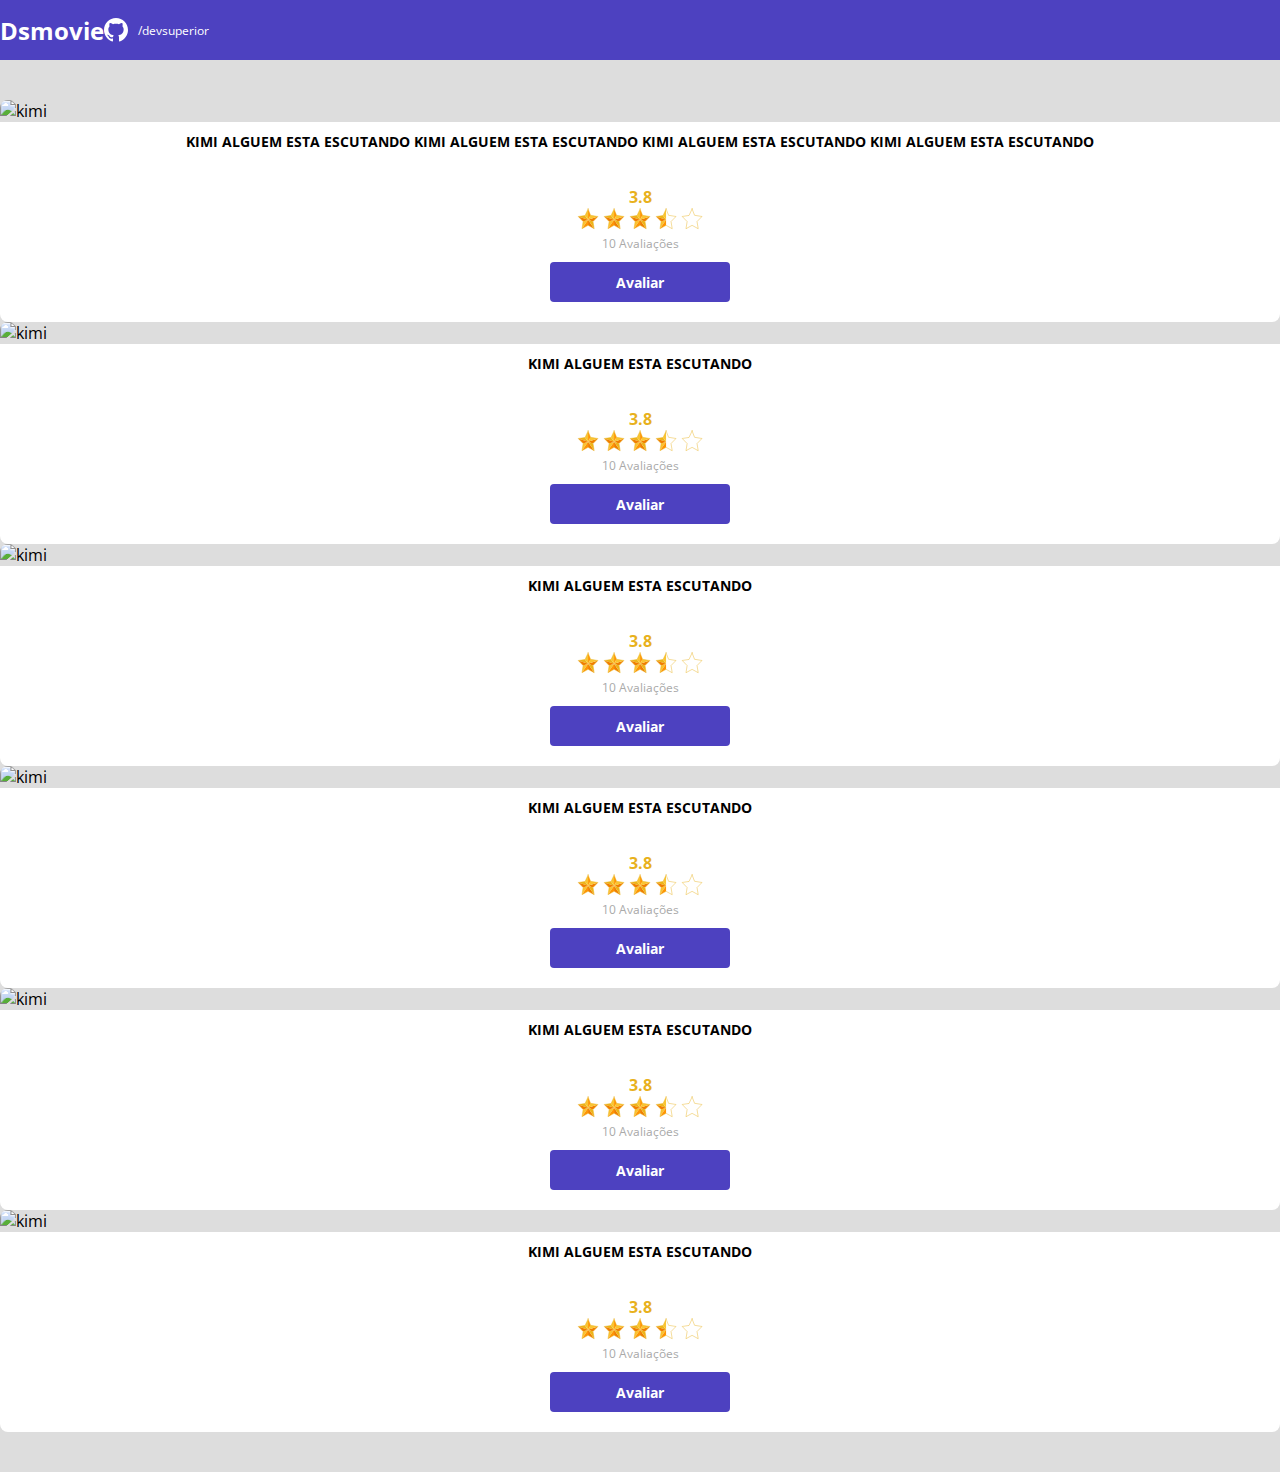
==== commit 1be7b796: "Polimennto da listagem" ====
--- a/index.html
+++ b/index.html
@@ -36,183 +36,163 @@
                         <img src="https://www.themoviedb.org/t/p/w533_and_h300_bestv2/vIgyYkXkg6NC2whRbYjBD7eb3Er.jpg"
                             alt="kimi">
                         <div class="dsmovie-card-description">
-                            <h3>KIMI ALGUEM ESTA ESCUTANDO</h3>
-                             <div class="dsmovie-card-description-bottom">
-                                <h4>3.8</h4>
-                                <div>
-                                    <img src="img/Star.svg" alt="Star">
-                                    <img src="img/Star.svg" alt="Star">
-                                    <img src="img/Star.svg" alt="Star">
-                                    <img src="img/Star 2.svg" alt="Star">
-                                    <img src="img/Star 3.svg"     alt="Star">
-                                </div>
-                                <p>10 Avaliações</p>
-
-                                <a class="dsmovie-btn" href="form.html">Avaliar</a>
-                             </div>
-                            
-
-                        </div>
-
-                    </div>
-                </div>
-
-                <div class="col-sm-6 col-lg-4 col-x1-3 mb-3">
-
-                    <div class="dsmovie-card">
-                        <img src="https://www.themoviedb.org/t/p/w533_and_h300_bestv2/vIgyYkXkg6NC2whRbYjBD7eb3Er.jpg"
-                            alt="kimi">
-                        <div class="dsmovie-card-description">
-                            <h3>KIMI ALGUEM ESTA ESCUTANDO</h3>
-                            <a class="dsmovie-btn" href="form.html">Avaliar</a>
-
-                        </div>
-
-                    </div>
-                </div>
-
-                <div class="col-sm-6 col-lg-4 col-x1-3 mb-3">
-
-                    <div class="dsmovie-card">
-                        <img src="https://www.themoviedb.org/t/p/w533_and_h300_bestv2/vIgyYkXkg6NC2whRbYjBD7eb3Er.jpg"
-                            alt="kimi">
-                        <div class="dsmovie-card-description">
-                            <h3>KIMI ALGUEM ESTA ESCUTANDO</h3>
-                            <a class="dsmovie-btn" href="form.html">Avaliar</a>
-
-                        </div>
-
-                    </div>
-                </div>
-
-                <div class="col-sm-6 col-lg-4 col-x1-3 mb-3">
-
-                    <div class="dsmovie-card">
-                        <img src="https://www.themoviedb.org/t/p/w533_and_h300_bestv2/vIgyYkXkg6NC2whRbYjBD7eb3Er.jpg"
-                            alt="kimi">
-                        <div class="dsmovie-card-description">
-                            <h3>KIMI ALGUEM ESTA ESCUTANDO</h3>
-                            <a class="dsmovie-btn" href="form.html">Avaliar</a>
-
-                        </div>
-
-                    </div>
-                </div>
-
-                <div class="col-sm-6 col-lg-4 col-x1-3 mb-3">
-
-                    <div class="dsmovie-card">
-                        <img src="https://www.themoviedb.org/t/p/w533_and_h300_bestv2/vIgyYkXkg6NC2whRbYjBD7eb3Er.jpg"
-                            alt="kimi">
-                        <div class="dsmovie-card-description">
-                            <h3>KIMI ALGUEM ESTA ESCUTANDO</h3>
-                            <a class="dsmovie-btn" href="form.html">Avaliar</a>
-
-                        </div>
-
-                    </div>
-                </div>
-
-                <div class="col-sm-6 col-lg-4 col-x1-3 mb-3">
-
-                    <div class="dsmovie-card">
-                        <img src="https://www.themoviedb.org/t/p/w533_and_h300_bestv2/vIgyYkXkg6NC2whRbYjBD7eb3Er.jpg"
-                            alt="kimi">
-                        <div class="dsmovie-card-description">
-                            <h3>KIMI ALGUEM ESTA ESCUTANDO</h3>
-                            <a class="dsmovie-btn" href="form.html">Avaliar</a>
-
-                        </div>
-
-                    </div>
-                </div>
-
-                <div class="col-sm-6 col-lg-4 col-x1-3 mb-3">
-
-                    <div class="dsmovie-card">
-                        <img src="https://www.themoviedb.org/t/p/w533_and_h300_bestv2/vIgyYkXkg6NC2whRbYjBD7eb3Er.jpg"
-                            alt="kimi">
-                        <div class="dsmovie-card-description">
-                            <h3>KIMI ALGUEM ESTA ESCUTANDO</h3>
-                            <a class="dsmovie-btn" href="form.html">Avaliar</a>
-
-                        </div>
-
-                    </div>
-                </div>
-                <div class="col-sm-6 col-lg-4 col-x1-3 mb-3">
-
-                    <div class="dsmovie-card">
-                        <img src="https://www.themoviedb.org/t/p/w533_and_h300_bestv2/vIgyYkXkg6NC2whRbYjBD7eb3Er.jpg"
-                            alt="kimi">
-                        <div class="dsmovie-card-description">
-                            <h3>KIMI ALGUEM ESTA ESCUTANDO</h3>
-                            <a class="dsmovie-btn" href="form.html">Avaliar</a>
-
-                        </div>
-
-                    </div>
-                </div>
-
-
-
-
-
-
-                <div class="col-sm-6 col-lg-4 col-x1-3 mb-3">
-                    <div class="dsmovie-card">
-                        <img src="https://www.themoviedb.org/t/p/w533_and_h300_bestv2/vIgyYkXkg6NC2whRbYjBD7eb3Er.jpg"
-                            alt="kimi">
-                        <div class="dsmovie-card-description">
-                            <h3>KIMI ALGUEM ESTA ESCUTANDO</h3>
-                            <a class="dsmovie-btn" href="form.html">Avaliar</a>
-
-                        </div>
-
-                    </div>
-                </div>
-
-                <div class="col-sm-6 col-lg-4 col-x1-3 mb-3">
-                    <div class="dsmovie-card">
-                        <img src="https://www.themoviedb.org/t/p/w533_and_h300_bestv2/vIgyYkXkg6NC2whRbYjBD7eb3Er.jpg"
-                            alt="kimi">
-                        <div class="dsmovie-card-description">
-                            <h3>KIMI ALGUEM ESTA ESCUTANDO</h3>
-                            <a class="dsmovie-btn" href="form.html">Avaliar</a>
-
-                        </div>
-
-                    </div>
-                </div>
-
-                <div class="col-sm-6 col-lg-4 col-x1-3 mb-3">
-                    <div class="dsmovie-card">
-                        <img src="https://www.themoviedb.org/t/p/w533_and_h300_bestv2/vIgyYkXkg6NC2whRbYjBD7eb3Er.jpg"
-                            alt="kimi">
-                        <div class="dsmovie-card-description">
-                            <h3>KIMI ALGUEM ESTA ESCUTANDO</h3>
-                            <a class="dsmovie-btn" href="form.html">Avaliar</a>
-
-                        </div>
-
-                    </div>
-                </div>
-
-                <div class="col-sm-6 col-lg-4 col-x1-3 mb-3">
-                    <div class="dsmovie-card">
-                        <img src="https://www.themoviedb.org/t/p/w533_and_h300_bestv2/vIgyYkXkg6NC2whRbYjBD7eb3Er.jpg"
-                            alt="kimi">
-                        <div class="dsmovie-card-description">
-                            <h3>KIMI ALGUEM ESTA ESCUTANDO</h3>
-                            <a class="dsmovie-btn" href="form.html">Avaliar</a>
-
-                        </div>
-
-                    </div>
-                </div>
-
-
-
+                            <h3>KIMI ALGUEM ESTA ESCUTANDO KIMI ALGUEM ESTA ESCUTANDO KIMI ALGUEM ESTA ESCUTANDO KIMI ALGUEM ESTA ESCUTANDO</h3>
+                             <div class="dsmovie-card-description-bottom">
+                                <h4>3.8</h4>
+                                <div>
+                                    <img src="img/Star.svg" alt="Star">
+                                    <img src="img/Star.svg" alt="Star">
+                                    <img src="img/Star.svg" alt="Star">
+                                    <img src="img/Star 2.svg" alt="Star">
+                                    <img src="img/Star 3.svg"     alt="Star">
+                                </div>
+                                <p>10 Avaliações</p>
+
+                                <a class="dsmovie-btn" href="form.html">Avaliar</a>
+                             </div>
+                            
+
+                        </div>
+
+                    </div>
+                </div>
+
+                <div class="col-sm-6 col-lg-4 col-x1-3 mb-3">
+                    
+                    <div class="dsmovie-card">
+                        <img src="https://www.themoviedb.org/t/p/w533_and_h300_bestv2/vIgyYkXkg6NC2whRbYjBD7eb3Er.jpg"
+                            alt="kimi">
+                        <div class="dsmovie-card-description">
+                            <h3>KIMI ALGUEM ESTA ESCUTANDO</h3>
+                             <div class="dsmovie-card-description-bottom">
+                                <h4>3.8</h4>
+                                <div>
+                                    <img src="img/Star.svg" alt="Star">
+                                    <img src="img/Star.svg" alt="Star">
+                                    <img src="img/Star.svg" alt="Star">
+                                    <img src="img/Star 2.svg" alt="Star">
+                                    <img src="img/Star 3.svg"     alt="Star">
+                                </div>
+                                <p>10 Avaliações</p>
+
+                                <a class="dsmovie-btn" href="form.html">Avaliar</a>
+                             </div>
+                            
+
+                        </div>
+
+                    </div>
+                </div>
+
+                <div class="col-sm-6 col-lg-4 col-x1-3 mb-3">
+                    
+                    <div class="dsmovie-card">
+                        <img src="https://www.themoviedb.org/t/p/w533_and_h300_bestv2/vIgyYkXkg6NC2whRbYjBD7eb3Er.jpg"
+                            alt="kimi">
+                        <div class="dsmovie-card-description">
+                            <h3>KIMI ALGUEM ESTA ESCUTANDO</h3>
+                             <div class="dsmovie-card-description-bottom">
+                                <h4>3.8</h4>
+                                <div>
+                                    <img src="img/Star.svg" alt="Star">
+                                    <img src="img/Star.svg" alt="Star">
+                                    <img src="img/Star.svg" alt="Star">
+                                    <img src="img/Star 2.svg" alt="Star">
+                                    <img src="img/Star 3.svg"     alt="Star">
+                                </div>
+                                <p>10 Avaliações</p>
+
+                                <a class="dsmovie-btn" href="form.html">Avaliar</a>
+                             </div>
+                            
+
+                        </div>
+
+                    </div>
+                </div>
+
+                <div class="col-sm-6 col-lg-4 col-x1-3 mb-3">
+                    
+                    <div class="dsmovie-card">
+                        <img src="https://www.themoviedb.org/t/p/w533_and_h300_bestv2/vIgyYkXkg6NC2whRbYjBD7eb3Er.jpg"
+                            alt="kimi">
+                        <div class="dsmovie-card-description">
+                            <h3>KIMI ALGUEM ESTA ESCUTANDO</h3>
+                             <div class="dsmovie-card-description-bottom">
+                                <h4>3.8</h4>
+                                <div>
+                                    <img src="img/Star.svg" alt="Star">
+                                    <img src="img/Star.svg" alt="Star">
+                                    <img src="img/Star.svg" alt="Star">
+                                    <img src="img/Star 2.svg" alt="Star">
+                                    <img src="img/Star 3.svg"     alt="Star">
+                                </div>
+                                <p>10 Avaliações</p>
+
+                                <a class="dsmovie-btn" href="form.html">Avaliar</a>
+                             </div>
+                            
+
+                        </div>
+
+                    </div>
+                </div>
+
+                <div class="col-sm-6 col-lg-4 col-x1-3 mb-3">
+                    
+                    <div class="dsmovie-card">
+                        <img src="https://www.themoviedb.org/t/p/w533_and_h300_bestv2/vIgyYkXkg6NC2whRbYjBD7eb3Er.jpg"
+                            alt="kimi">
+                        <div class="dsmovie-card-description">
+                            <h3>KIMI ALGUEM ESTA ESCUTANDO</h3>
+                             <div class="dsmovie-card-description-bottom">
+                                <h4>3.8</h4>
+                                <div>
+                                    <img src="img/Star.svg" alt="Star">
+                                    <img src="img/Star.svg" alt="Star">
+                                    <img src="img/Star.svg" alt="Star">
+                                    <img src="img/Star 2.svg" alt="Star">
+                                    <img src="img/Star 3.svg"     alt="Star">
+                                </div>
+                                <p>10 Avaliações</p>
+
+                                <a class="dsmovie-btn" href="form.html">Avaliar</a>
+                             </div>
+                            
+
+                        </div>
+
+                    </div>
+                </div>
+
+                <div class="col-sm-6 col-lg-4 col-x1-3 mb-3">
+                    
+                    <div class="dsmovie-card">
+                        <img src="https://www.themoviedb.org/t/p/w533_and_h300_bestv2/vIgyYkXkg6NC2whRbYjBD7eb3Er.jpg"
+                            alt="kimi">
+                        <div class="dsmovie-card-description">
+                            <h3>KIMI ALGUEM ESTA ESCUTANDO</h3>
+                             <div class="dsmovie-card-description-bottom">
+                                <h4>3.8</h4>
+                                <div>
+                                    <img src="img/Star.svg" alt="Star">
+                                    <img src="img/Star.svg" alt="Star">
+                                    <img src="img/Star.svg" alt="Star">
+                                    <img src="img/Star 2.svg" alt="Star">
+                                    <img src="img/Star 3.svg"     alt="Star">
+                                </div>
+                                <p>10 Avaliações</p>
+
+                                <a class="dsmovie-btn" href="form.html">Avaliar</a>
+                             </div>
+                            
+
+                        </div>
+
+                    </div>
+                </div>
+                                              
+            
             </div>
 
 
--- a/css/styles.css
+++ b/css/styles.css
@@ -75,13 +75,13 @@
     flex-direction: column;
     align-items: center;
     border-radius: 0 0 8px 8px;
-    height: 220px;
+    height: 200px;
     justify-content: space-between;
 }
 .dsmovie-card-description h3{
     font-size: 14px;
     font-weight: 700;
-    margin-bottom: 25px;
+    margin-bottom: 10px;
     text-align: center;
 }
 .dsmovie-form-description h3{
